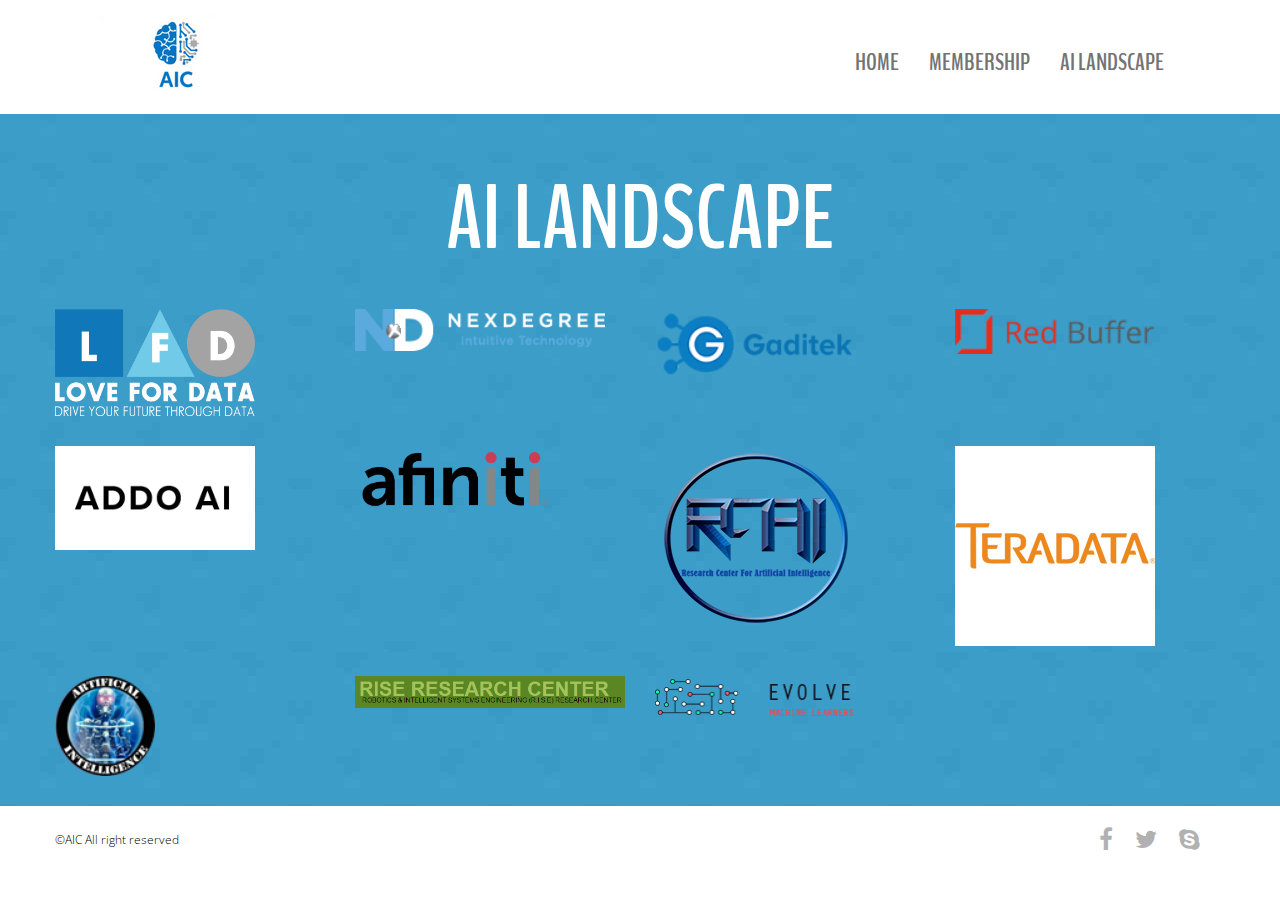
==== AI_Landscape.html @ 65c779bd "Initial commit" ====
<!DOCTYPE html>
<html lang="en"> 
<head>
	<meta charset="UTF-8">
	<meta name="viewport" content="width=device-width, initial-scale=1.0">
    <meta name="description" content="">
    <meta name="author" content="">
	<title>AI Landscape</title>
	<link rel="stylesheet" href="css/font-awesome.min.css">
	<link rel="stylesheet" href="css/bootstrap.min.css">
	<link rel="stylesheet" href="css/style.css">
	<link href='http://fonts.googleapis.com/css?family=Open+Sans:600italic,400,800,700,300' rel='stylesheet' type='text/css'>
	<link href='http://fonts.googleapis.com/css?family=BenchNine:300,400,700' rel='stylesheet' type='text/css'>
	<script src="js/modernizr.js"></script>
	<!--[if lt IE 9]>
      <script src="js/html5shiv.js"></script>
      <script src="js/respond.min.js"></script>
    <![endif]-->

</head>
<body>
	
	<!-- ====================================================
	header section -->
	<header class="top-header">
		<div class="container">
			<div class="row">
				<div class="col-xs-5 header-logo">
					<br>
					<a href="index.html"><img src="img/logo_adjust.png" alt="" class="img-responsive logo"></a>
				</div>
				
				<div class="col-md-7">
					<nav class="navbar navbar-default">
					  <div class="container-fluid nav-bar">
					    <!-- Brand and toggle get grouped for better mobile display -->
					    <div class="navbar-header">
					      <button type="button" class="navbar-toggle collapsed" data-toggle="collapse" data-target="#bs-example-navbar-collapse-1">
					        <span class="sr-only">Toggle navigation</span>
					        <span class="icon-bar"></span>
					        <span class="icon-bar"></span>
					        <span class="icon-bar"></span>
					      </button>
					    </div>

					    <!-- Collect the nav links, forms, and other content for toggling -->
					    <div class="collapse navbar-collapse" id="bs-example-navbar-collapse-1">
					      
					      <ul class="nav navbar-nav navbar-right">
					       <li><a href="index.html">Home</a>
				</li>
				<li><a href="Membership.html">Membership</a>
				</li>
				<li class="last"><a href="AI_Landscape.html">AI Landscape</a>
				</li>				
				
					      </ul>
					    </div><!-- /navbar-collapse -->
					  </div><!-- / .container-fluid -->
					</nav>
				</div>
			</div>
		</div>
	</header> <!-- end of header area -->

	<section class="general">
		<div class="container" style="padding-top:100px;">
			<div class="row">
			
			
				<h2>AI Landscape</h2>
				
				<div class= "row" style="margin-top:30px; margin-bottom:30px;">			
				<div class="col-md-3 col-sm-6">
					<a href="http://www.lovefordata.com/"><img class="pic1 img-responsive" width=200 src="img/lfd_logo.png" alt="" ></a>
				</div>
				
				<div class="col-md-3 col-sm-6">
					<a href="http://nexdegree.com/"><img class="pic1 img-responsive" width=250 src="img/nextdegree_logo.png" alt="" ></a>
				</div>
				<div class="col-md-3 col-sm-6">
					<a href="http://www.gaditek.com/"><img class="pic1 img-responsive" width=200 src="img/Gaditek_logo.png" alt="" ></a>
					</div>
				<div class="col-md-3 col-sm-6">
					<a href="http://www.gaditek.com/"><img class="pic1 img-responsive" width=200 src="img/Red_bufferlogo.png" alt=""></a>
				</div>
				</div>
				<div class= "row" style="margin-top:30px; margin-bottom:30px;">	
				<div class="col-md-3 col-sm-6">
					<a href="http://www.gaditek.com/"><img class="pic1 img-responsive" width=200 src="img/ADDO_AIlogo.png" alt="" ></a>
				</div>
				<div class="col-md-3 col-sm-6">
					<a href="http://www.gaditek.com/"><img class="pic1 img-responsive" width=200 src="img/Afiniti_Logo.png" alt="" ></a>
				</div>
				<div class="col-md-3 col-sm-6">
					<a href="http://www.gaditek.com/"><img class="pic1 img-responsive" width=200 src="img/RCAI_LOGO.png" alt="" ></a>
				</div>
				<div class="col-md-3 col-sm-6">
					<a href="http://www.gaditek.com/"><img class="pic1 img-responsive" width=200 src="img/teradata-logo.jpg" alt="" ></a>
				</div>
				</div>
				<div class= "row" style="margin-top:30px; margin-bottom:30px;">	
				<div class="col-md-3 col-sm-6">
					<a href="http://www.gaditek.com/"><img class="pic1 img-responsive" width=100 src="img/IBA_AIlab_logo.png" alt="" ></a>
				</div>
				<div class="col-md-3 col-sm-6">
					<a href="http://www.gaditek.com/"><img class="pic1 img-responsive" width=300 src="img/NUST_RISE_logo.PNG" alt="" ></a>
				</div>
				<div class="col-md-3 col-sm-6">
					<a href="http://www.gaditek.com/"><img class="pic1 img-responsive" width=200 src="img/Evolve_ML_logo.png" alt="" ></a>
				</div>
				</div>
					<!--<div class="single-service">
						<div class="single-service-img">
							<div class="service-img">
								<img class="heart img-responsive" src="img/service1.png" alt="">
							</div>
						</div>
						<h3>Heart problem</h3>
					</div>
				</div>
				<div class="col-md-3 col-sm-6">
					<div class="single-service">
						<div class="single-service-img">
							<div class="service-img">
								<img class="brain img-responsive" src="img/service2.png" alt="">
							</div>
						</div>
						<h3>brain problem</h3>
					</div>
				</div>
				<div class="col-md-3 col-sm-6">
					<div class="single-service">
						<div class="single-service-img">
							<div class="service-img">
								<img class="knee img-responsive" src="img/service3.png" alt="">
							</div>
						</div>
						<h3>knee problem</h3>
					</div>
				</div>
				<div class="col-md-3 col-sm-6">
					<div class="single-service">
						<div class="single-service-img">
							<div class="service-img">
								<img class="bone img-responsive" src="img/service4.png" alt="">
							</div>
						</div>
						<h3>human bones problem</h3>
					</div>
				</div>-->
			
			</div>
		</div>
	</section><!-- end of service section -->
	
		<!-- footer starts here -->
	<footer class="footer clearfix">
		<div class="container">
			<div class="row">
				<div class="col-xs-6 footer-para">
					<p>&copy;AIC All right reserved</p>
				</div>
				<div class="col-xs-6 text-right">
					<a href=""><i class="fa fa-facebook"></i></a>
					<a href=""><i class="fa fa-twitter"></i></a>
					<a href=""><i class="fa fa-skype"></i></a>
				</div>
			</div>
		</div>
	</footer>
	<!-- script tags
	============================================================= -->
	<script src="js/jquery-2.1.1.js"></script>
	<script src="http://maps.google.com/maps/api/js?sensor=true"></script>
	<script src="js/gmaps.js"></script>
	<script src="js/smoothscroll.js"></script>
	<script src="js/bootstrap.min.js"></script>
	<script src="js/custom.js"></script>
	</body>
</html>
---- css/style.css ----
/*****
*
*
*Author Name : Mostafizur Rahman
*Author URI : http://mostafiz.me/
*Version : 1.1
*Description : This is a responsive HTML & Bootstrap template developed by Mostafizur Rahman
*Template URI : http://mostafiz.me/demo/doctor/
*
*
****/

body {
    margin: 0;
    padding: 0;
    font-family: 'BenchNine', sans-serif;
}
li {
    list-style: none;
}
a:hover{
	text-decoration:none;
	color:#21618C;
}
/*a:visited,*/
a {
    text-decoration: none;
	color:#fff;
}
h1,
h2 {
    text-transform: uppercase;
    font-weight: bold;
}

/*header area*/

.top-header {
    background: #fff !important;
    position: fixed;
    width: 100%;
    z-index: 99999;
}
.header-backup {
    width: 20px;
    height: 119px;
    background: transparent;
    margin: auto;
}
.top-header img.logo {
    margin-bottom: 10px;
    margin-top: -10px;
    transition: all .5s ease 0s;
    -webkit-transition: all .5s ease 0s;
    -moz-transition: all .5s ease 0s;
    -o-transition: all .5s ease 0s;
    -ms-transition: all .5s ease 0s;
}
.navbar-default {
    background-color: transparent;
    border-color: transparent;
    margin-bottom: 0;
    margin-top: 8px;
    transition: all .5s ease 0s;
    -webkit-transition: all .5s ease 0s;
    -moz-transition: all .5s ease 0s;
    -o-transition: all .5s ease 0s;
    -ms-transition: all .5s ease 0s;
}
.nav-bar {
    margin-top: 29px;
}
.navbar-toggle span {
    color: #fff;
}
ul.nav {
    margin: 0;
    padding: 0;
}
.navbar-default .navbar-nav>li>a {
    font-size: 24px;
    color: #737373;
    text-transform: uppercase;
    transition: all .7s ease 0s;
    -webkit-transition: all .7s ease 0s;
    -moz-transition: all .7s ease 0s;
    -o-transition: all .7s ease 0s;
    -ms-transition: all .7s ease 0s;
    padding: 14px 15px;
    font-weight: bold;
}
.navbar-default .navbar-nav>li>a:hover {
    color: #42b3e5;
}
.navbar-default .navbar-toggle .icon-bar {
    background-color: #000;
}
li a.active {
    color: #42b3e5 !important;
}
.navbar-default .navbar-toggle {
    border-color: #fff;
    margin-top: 4px;
}

/*slider area*/

.slider-row {
    margin: 0;
    padding: 0;
}
.slider-wrapper {
    margin: 0;
    padding: 0 !important;
    background: #000 !important;
}
.carousel-caption h1 {
    font-size: 157px;
    color: #fff;
    text-transform: uppercase;
    margin-bottom: 0;
}
.carousel-caption p {
    font-size: 40px;
    color: #fff;
    text-transform: uppercase;
    font-weight: bold;
    margin-top: 0;
}
.carousel-caption button {
    width: 240px;
    height: 60px;
    background: #3a9ecb;
    color: #fff;
    font-size: 30px;
    text-transform: uppercase;
    border: 0;
    transition: all .5s ease 0s;
    -webkit-transition: all .5s ease 0s;
    -moz-transition: all .5s ease 0s;
    -o-transition: all .5s ease 0s;
    -ms-transition: all .5s ease 0s;
}
.carousel-caption button:hover {
    background: #2a2a2a;
}
.carousel-control {
    width: 5%;
}
.carousel-inner {
    background: -webkit-linear-gradient(left, #000, blue);
    /* For Safari 5.1 to 6.0 */
    background: -o-linear-gradient(left, #000, blue);
    /* For Opera 11.1 to 12.0 */
    background: -moz-linear-gradient(left, #000, blue);
    /* For Firefox 3.6 to 15 */
    background: linear-gradient(to left, #000, blue);
    /* Standard syntax */
}
.item {
    position: relative;
}
.carousel-caption {
    position: absolute;
    text-align: left;
    left: 12%;
    line-height: 1;
    top: 20%;
	right: 50%;
    margin-top: -100px;
}
/*.carousel-control .glyphicon-chevron-left,
.carousel-control .icon-prev {
    font-size: 18px;
    padding: 5px;
    background: #fff;
    border-radius: 50%;
    color: transparent;
    margin-left: 0;
    margin-top: 50px;
}
.carousel-control .glyphicon-chevron-right,
.carousel-control .icon-next {
    font-size: 18px;
    padding: 5px;
    background: #fff;
    border-radius: 50%;
    color: transparent;
    margin-right: 0;
    margin-top: 50px;
}
*/
/*about area*/

.about h2 {
    font-size: 90px;
    color: #42b3e5;
    margin-top: 50px;
}
.about h4 {
    font-size: 24px;
    color: #737373;
    margin-bottom: 45px;
}
.about-img img {
    width: 100%;
}
.single-about-detail {
    position: relative;
}
.pentagon-text h1 {
    font-size: 60px;
    color: #383838;
    margin-top: 0;
    transition: all .7s ease 0s;
    -webkit-transition: all .7s ease 0s;
    -moz-transition: all .7s ease 0s;
    -o-transition: all .7s ease 0s;
    -ms-transition: all .7s ease 0s;
    position: absolute;
    left: 15%;
    width: 50px;
    top: -6%;
}
.pentagon-text {
    width: 70px;
    height: 52px;
    background: #fff;
    position: relative;
    top: -30px;
    left: 43%;
}
.pentagon-text:before {
    content: "";
    position: absolute;
    top: -15px;
    left: 0;
    width: 0;
    height: 0;
    border-left: 34px solid transparent;
    border-right: 35px solid transparent;
    border-bottom: 15px solid #fff;
}
.pentagon-text:after {
    content: "";
    position: absolute;
    bottom: -15px;
    left: 0;
    width: 0;
    height: 0px;
    border-left: 36px solid transparent;
    border-right: 34px solid transparent;
    border-top: 15px solid #fff;
}
.about-details {
    background: #2a2a2a;
    border-top: 2px solid #fff;
	padding-top: 20px #fff;
    transition: all .7s ease 0s;
    -webkit-transition: all .7s ease 0s;
    -moz-transition: all .7s ease 0s;
    -o-transition: all .7s ease 0s;
    -ms-transition: all .7s ease 0s;
}
.about-details h3 {
    font-size: 36px;
    color: #fff;
    margin-top: 0;
}
.about-details p {
    font-size: 13px;
    color: #fff;
    font-family: 'Open Sans', sans-serif;
    padding: 0 25px;
    padding-bottom: 30px;
}
.single-about-detail:hover .about-details {
    background: #3a9dca;
}
.single-about-detail:hover .pentagon-text h1 {
    color: #3a9dca;
}
/*general*/
.general {
    background: url(../img/pattern.jpg);
    background-repeat: repeat-y;
    /*margin-top: 40px;*/
}
.general h2 {
   font-size: 90px;
    color: #fff;
    margin-top: 70px;
    margin-bottom: 40px;
	text-align: center;
	
}
.general h4 {
   font-size: 24px;
    color: #fff;
    margin-top: 0;
    margin-bottom: 70px;
    display: block;
	text-align: center;
	
}
.general-img img {
    width: 100%;
}
.general-details {
    background: #2a2a2a;
    border-top: 2px ;
	padding-top: 20px ;
    transition: all .7s ease 0s;
    -webkit-transition: all .7s ease 0s;
    -moz-transition: all .7s ease 0s;
    -o-transition: all .7s ease 0s;
    -ms-transition: all .7s ease 0s;
}
.general-details h3 {
    font-size: 36px;
    color: #fff;
    margin-top: 0;
}
.general-details p {
    font-size: 13px;
    color: #fff;
    font-family: 'Open Sans', sans-serif;
    padding: 0 25px;
    padding-bottom: 30px;
}
.general-img img.pic1 {
   margin-left:10%;
   margin-top:10%;
   
}
.general-img img.pic2{
    left: 26%;
    top: 20%;
	
}
.general-img img.pic3 {
    left: 38%;
}
.general-img img.pic4 {
    left: 25%;
    top: 14%;
}
.general-img img {
    position: absolute;
}
/*service area*/

.service {
    background: url(../img/pattern.jpg);
    background-repeat: repeat-y;
    margin-top: 40px;
}
.service h2 {
    font-size: 90px;
    color: #fff;
    margin-top: 70px;
    margin-bottom: 0;
}
.service h4 {
    font-size: 24px;
    color: #fff;
    margin-top: 0;
    margin-bottom: 70px;
    display: block;
}
.single-service-img {
    width: 205px;
    height: 125px;
    background: #fff;
    position: relative;
    left: 50%;
    margin-left: -100px;
}
.single-service-img:before {
    content: "";
    position: absolute;
    top: -42px;
    left: 0;
    width: 0;
    height: 0;
    border-left: 102px solid transparent;
    border-right: 104px solid transparent;
    border-bottom: 42px solid #fff;
}
.single-service-img:after {
    content: "";
    position: absolute;
    bottom: -42px;
    left: 0;
    width: 0;
    height: 0;
    border-left: 102px solid transparent;
    border-right: 102px solid transparent;
    border-top: 42px solid #fff;
    z-index: 10;
}
.service-img {
    width: 200px;
    height: 123px;
    background: #3a9ecb;
    position: relative;
    top: 1px;
    left: 2px;
}
.service-img:before {
    content: "";
    position: absolute;
    top: -40px;
    left: 0;
    width: 0;
    height: 0;
    border-left: 100px solid transparent;
    border-right: 100px solid transparent;
    border-bottom: 40px solid #3a9ecb;
}
.service-img:after {
    content: "";
    position: absolute;
    bottom: -39px;
    left: 0;
    width: 0;
    height: 0;
    border-left: 100px solid transparent;
    border-right: 100px solid transparent;
    border-top: 40px solid #3a9ecb;
    z-index: 999;
}
.single-service h3 {
    margin-top: 60px;
    color: #fff;
    padding-bottom: 90px;
}
.service-img img.heart {
    left: 20%;
    top: 18%;
   
}
.service-img img.brain {
    left: 26%;
    top: 20%;
}
.service-img img.knee {
    left: 38%;
}
.service-img img.bone {
    left: 25%;
    top: 14%;
}
.service-img img {
    position: absolute;
}

/*team section*/

.team {
    padding-bottom: 60px;
	padding-left:30px;
	padding-right:30px;
}
.team h2 {
    font-size: 90px;
    color: #42b3e5;
    margin-top: 50px;
    margin-bottom: 0;
}
.team h4 {
    font-size: 24px;
    color: #737373;
    margin-top: 0;
    margin-bottom: 45px;
}
.single-member {
    margin: 0;
    padding: 0;
}
.person img {
    width: 1000%;
}
.person-detail {
	font-size: 50px;
    padding: 10px;
    background: #3a9cc8;
    position: relative;
    transition: all .7s ease 0s;
    -webkit-transition: all .7s ease 0s;
    -moz-transition: all .7s ease 0s;
    -o-transition: all .7s ease 0s;
    -ms-transition: all .7s ease 0s;
}
.arrow-top {
    position: absolute;
    width: 20px;
    height: 20px;
    background: #3ba0cc;
    transform: rotate(45deg);
    -webkit-transform: rotate(45deg);
    -moz-transform: rotate(45deg);
    -o-transform: rotate(45deg);
    -ms-transform: rotate(45deg);
    bottom: -10px;
    left: 46%;
    transition: all .7s ease 0s;
    -webkit-transition: all .7s ease 0s;
    -moz-transition: all .7s ease 0s;
    -o-transition: all .7s ease 0s;
    -ms-transition: all .7s ease 0s;
}
.arrow-bottom {
    position: absolute;
    width: 20px;
    height: 20px;
    background: #3ba0cc;
    transform: rotate(45deg);
    -webkit-transform: rotate(45deg);
    -moz-transform: rotate(45deg);
    -o-transform: rotate(45deg);
    -ms-transform: rotate(45deg);
    top: -9px;
    left: 46%;
    transition: all .7s ease 0s;
    -webkit-transition: all .7s ease 0s;
    -moz-transition: all .7s ease 0s;
    -o-transition: all .7s ease 0s;
    -ms-transition: all .7s ease 0s;
}
.person-detail h3 {
    font-size: 30px;
    color: #fff;
}
.person-detail p {
    font-size: 13px;
    color: #fff;
    font-family: 'Open Sans', sans-serif;
}
.single-member:hover .person-detail {
    background: #2a2a2a;
}
.single-member:hover .arrow-top {
    background: #2a2a2a;
}
.single-member:hover .arrow-bottom {
    background: #2a2a2a;
}

/*contact section*/

.contact-caption {
    background: #3a9dca;
}
.contact-heading h2 {
    color: #fff;
    font-size: 90px;
}
.contact-info {
    padding-left: 40px;
}
.contact-info h3 {
    padding-left: 0;
    font-size: 30px;
    color: #fff;
    text-transform: uppercase;
    font-weight: bold;
    border-bottom: 1px solid #13849c;
    padding-bottom: 12px;
    margin-bottom: 0;
}
.contact-form h3 {
    padding-left: 0;
    font-size: 30px;
    color: #fff;
    text-transform: uppercase;
    font-weight: bold;
    border-bottom: 1px solid #13849c;
    padding-bottom: 12px;
    margin-bottom: 0;
}
.contact-info ul {
    margin: 0;
    padding: 0;
}
.contact-info ul li {
    font-family: 'Open Sans', sans-serif;
    font-size: 14px;
    color: #fff;
	padding-bottom:12px;
}
.contact-info i.fa {
    font-size: 16px;
    padding-right: 12px;
    width: 25px;
    /*height: 38px;*/
}
.contact-info ul li span {
    font-weight: bold;
}
.contact-form input {
    width: 100%;
    height: 40px;
    background: #fff;
    font-size: 13px;
    color: #084a5c;
    font-family: 'Open Sans', sans-serif;
    padding: 12px;
    border: 0;
    margin-bottom: 12px;
}
.contact-form textarea {
    font-family: 'Open Sans', sans-serif;
    padding: 12px;
    width: 100%;
    height: 140px;
    border: 0;
    margin-bottom: 12px;
}
.info-detail {
    border-top: 1px solid #53cde5;
    padding-top: 15px;
}
.form {
    border-top: 1px solid #53cde5;
    padding-top: 15px;
    text-align: right;
}
.contact-form input.submit-btn {
    width: 180px;
    height: 50px;
    float: right;
    font-size: 24px;
    color: #fff;
    background: url(../img/btn-bg.jpg);
    background-repeat: no-repeat;
    padding: 0;
    font-family: 'BenchNine', sans-serif;
    font-weight: bold;
}
.contact-form {
    padding-right: 40px;
}

/*gmap*/

#map {
    height: 830px;
}
.map {
    position: relative;
    overflow: hidden;
	
}
.contact {
    position: absolute;
    width: 100%;
    height: 700px;
    margin-top: 0px;
    left: 0;
    margin-top: -830px;
    background: #3a9dca;
}
.contact-caption {
    margin-top: 40px;
}
.contact h4 {
		   font-size: 24px;
    color: #fff;
    margin-top: 0;
    margin-bottom: 70px;
    display: block;
		
	}

/*footer*/

.footer-para {
    margin: 0;
    padding: 0;
}
.footer p {
    font-size: 12px;
    color: #000;
    font-family: 'Open Sans', sans-serif;
    font-weight: 300;
    margin: 0;
    padding: 25px 0;
}
.footer a i.fa {
    font-size: 24px;
    color: #b1b1b1;
    padding: 22px 10px;
}
.footer a i.fa:hover {
    color: #42b3e5;
}
.carousel-inner {
    position: relative;
}
/* centered columns styles */
.row-centered {
    text-align:center;
}
.col-centered {
    display:inline-block;
    float:none;
    /* reset the text-align */
    /*text-align:left;*/
    /* inline-block space fix */
    /*margin-right:-4px;*/
}
.col-fixed {
    /* custom width */
    width:320px;
}
.col-min {
    /* custom min width */
    min-width:320px;
}
.col-max {
    /* custom max width */
    max-width:320px;
}

/*======================css for carousel=========================*/

.carousel-fade .carousel-inner .item {
    opacity: 0;
    transition-property: opacity;
}
.carousel-fade .carousel-inner .active {
    opacity: 1;
}
.carousel-fade .carousel-inner .active.left,
.carousel-fade .carousel-inner .active.right {
    left: 0;
    opacity: 0;
    z-index: 1;
}
.carousel-fade .carousel-inner .next.left,
.carousel-fade .carousel-inner .prev.right {
    opacity: 1;
}
.carousel-fade .carousel-control {
    z-index: 2;
    opacity: 1;
    background-image: linear-gradient(to right, rgba(0, 0, 0, .0001) 0, rgba(0, 0, 0, 0) 100%);
}
@media all and (transform-3d),
(-webkit-transform-3d) {
    .carousel-fade .carousel-inner > .item.next,
    .carousel-fade .carousel-inner > .item.active.right {
        opacity: 0;
        -webkit-transform: translate3d(0, 0, 0);
        transform: translate3d(0, 0, 0);
    }
    .carousel-fade .carousel-inner > .item.prev,
    .carousel-fade .carousel-inner > .item.active.left {
        opacity: 0;
        -webkit-transform: translate3d(0, 0, 0);
        transform: translate3d(0, 0, 0);
    }
    .carousel-fade .carousel-inner > .item.next.left,
    .carousel-fade .carousel-inner > .item.prev.right,
    .carousel-fade .carousel-inner > .item.active {
        opacity: 1;
        -webkit-transform: translate3d(0, 0, 0);
        transform: translate3d(0, 0, 0);
    }
}

/* just for demo purpose */

html,
body,
.carousel,
.carousel-inner,
.carousel-inner .item {
    height: 100%;
}

/******************************
responsive area
********************************/


/* md */

@media (min-width: 992px) and (max-width: 1199px) {
    .navbar-default .navbar-nav>li>a {
        font-size: 20px;
        padding: 14px 12px;
    }
    .carousel-caption h1 {
        font-size: 120px;
    }
    .carousel-caption p {
	    
        font-size: 32px;
    }
    .carousel-caption button {
        width: 215px;
        height: 55px;
        font-size: 26px;
    }
    h2 {
        font-size: 75px !important;
    }
    h4 {
        font-size: 22px !important;
    }
    .person-detail h3 {
        font-size: 26px;
    }
    .person-detail p {
        font-size: 12px;
    }
}
/* centered columns styles */
.row-centered {
    text-align:center;
}
.col-centered {
    display:inline-block;
    float:none;
    /* reset the text-align */
    /*text-align:left;*/
    /* inline-block space fix */
    /*margin-right:-4px;*/
}
.col-fixed {
    /* custom width */
    width:320px;
}
.col-min {
    /* custom min width */
    min-width:320px;
}
.col-max {
    /* custom max width */
    max-width:320px;
}

/* sm */

@media (min-width: 768px) and (max-width: 991px) {
    .navbar-default .navbar-nav>li>a {
        font-size: 16px;
        padding: 10px 8px;
    }
    .carousel-caption h1 {
        font-size: 90px;
    }
    .carousel-caption p {
		
        font-size: 30px;
    }
    .carousel-caption button {
        width: 180px;
        height: 50px;
        background: #3a9ecb;
        color: #fff;
        font-size: 22px;
    }
    h2 {
        font-size: 70px !important;
    }
    h4 {
        font-size: 18px !important;
    }
    #map {
        height: 1050px;
    }
    .contact {
        margin-top: -1050px;
        height: 1050px;
    }
    .contact-caption {
        margin-top: 110px;
    }
}
/* centered columns styles */
.row-centered {
    text-align:center;
}
.col-centered {
    display:inline-block;
    float:none;
    /* reset the text-align */
    /*text-align:left;*/
    /* inline-block space fix */
    /*margin-right:-4px;*/
}
.col-fixed {
    /* custom width */
    width:320px;
}
.col-min {
    /* custom min width */
    min-width:320px;
}
.col-max {
    /* custom max width */
    max-width:320px;
}

/* xs */

@media (min-width: 480px) and (max-width: 767px) {
    .header-logo img {
        margin-top: 20px;
    }
    .navbar-default .navbar-nav>li>a {
        font-size: 20px;
    }
    .carousel-caption {
        margin-top: -110px;
    }
    .carousel-caption h1 {
        font-size: 75px;
    }
    .carousel-caption p {
        font-size: 25px;
    }
    .carousel-caption button {
        width: 160px;
        height: 40px;
        font-size: 20px;
    }
    #map {
        height: 1120px;
		background: #fff;
    }
    .contact {
        height: 1120px;
        margin-top: -1120px;
    }
    h2 {
        font-size: 70px !important;
    }
    h4 {
        font-size: 21px !important;
    }
    .contact-info ul {
        margin-left: 4px;
    }
    .contact-info i.fa {
        width: 25px;
    }
    .contact-caption {
        margin-top: 140px;
    }
}
/* centered columns styles */
.row-centered {
    text-align:center;
}
.col-centered {
    display:inline-block;
    float:none;
    /* reset the text-align */
    /*text-align:left;*/
    /* inline-block space fix */
    /*margin-right:-4px;*/
}
.col-fixed {
    /* custom width */
    width:320px;
}
.col-min {
    /* custom min width */
    min-width:320px;
}
.col-max {
    /* custom max width */
    max-width:320px;
}

/* XS Portrait */

@media (max-width: 479px) {
    .top-header img.logo {
        margin: 20px 10px;
    }
    .header-logo {
        margin-top: 20px !important;
    }
    .navbar-default .navbar-toggle {
        border-color: #fff;
        margin-top: -7px;
        right: 10%;
    }
    .navbar-default .navbar-nav>li>a {
        font-size: 16px;
        text-align: left;
    }
    .header-backup {
        height: 80px;
    }
    .carousel-caption {
        margin-top: -60px;
    }
    .carousel-caption h1 {
        font-size: 20px;
    }
    .carousel-caption p {
		
        font-size: 12px;
    }
    .carousel-caption button {
        width: 90px;
        height: 23px;
        font-size: 16px;
    }
    .carousel-control .glyphicon-chevron-right,
    .carousel-control .icon-next {
        margin-top: 30px;
    }
    .carousel-control .glyphicon-chevron-left,
    .carousel-control .icon-prev {
        margin-top: 30px;
    }
    .about h2 {
        font-size: 50px;
        color: #42b3e5;
        margin-top: 30px;
    }
    .service h2 {
        font-size: 50px;
        margin-top: 40px;
    }
    .team h2 {
        font-size: 50px;
        margin-top: 40px;
    }
    h4 {
        font-size: 18px !important;
    }
    .contact-caption {
        margin-top: 38%;
    }
    #map {
        height: 950px;
    }
    .contact {
        height: 950px;
        margin-top: -950px;
    }
    .contact-heading h2 {
        font-size: 50px;
        text-align: left;
        margin-left: 15px;
    }
	
    .contact-info h3 {
        margin-left: 8px;
        font-size: 25px;
        padding-bottom: 8px;
    }
    .info-detail {
        margin-left: 8px;
    }
    .contact-info ul li {
        font-size: 10px;
    }
    .contact-info i.fa {
        font-size: 13px;
        width: 20px;
        height: 18px;
    }
    .contact-info,
    .contact-form {
        padding: 10px;
    }
    .contact-form h3 {
        font-size: 25px;
        padding-bottom: 8px;
        margin-bottom: 0;
        margin-right: 0px;
    }
	
    .footer a i.fa {
        font-size: 18px;
        /*padding: 25px 7px;*/
    }
    .footer p {
        font-size: 10px;
		padding: 10px 10px;
    }
}
/* centered columns styles */
.row-centered {
    text-align:center;
}
.col-centered {
    display:inline-block;
    float:none;
    /* reset the text-align */
    /*text-align:left;*/
    /* inline-block space fix */
    /*margin-right:-4px;*/
}
.col-fixed {
    /* custom width */
    width:320px;
}
.col-min {
    /* custom min width */
    min-width:320px;
}
.col-max {
    /* custom max width */
    max-width:320px;
}
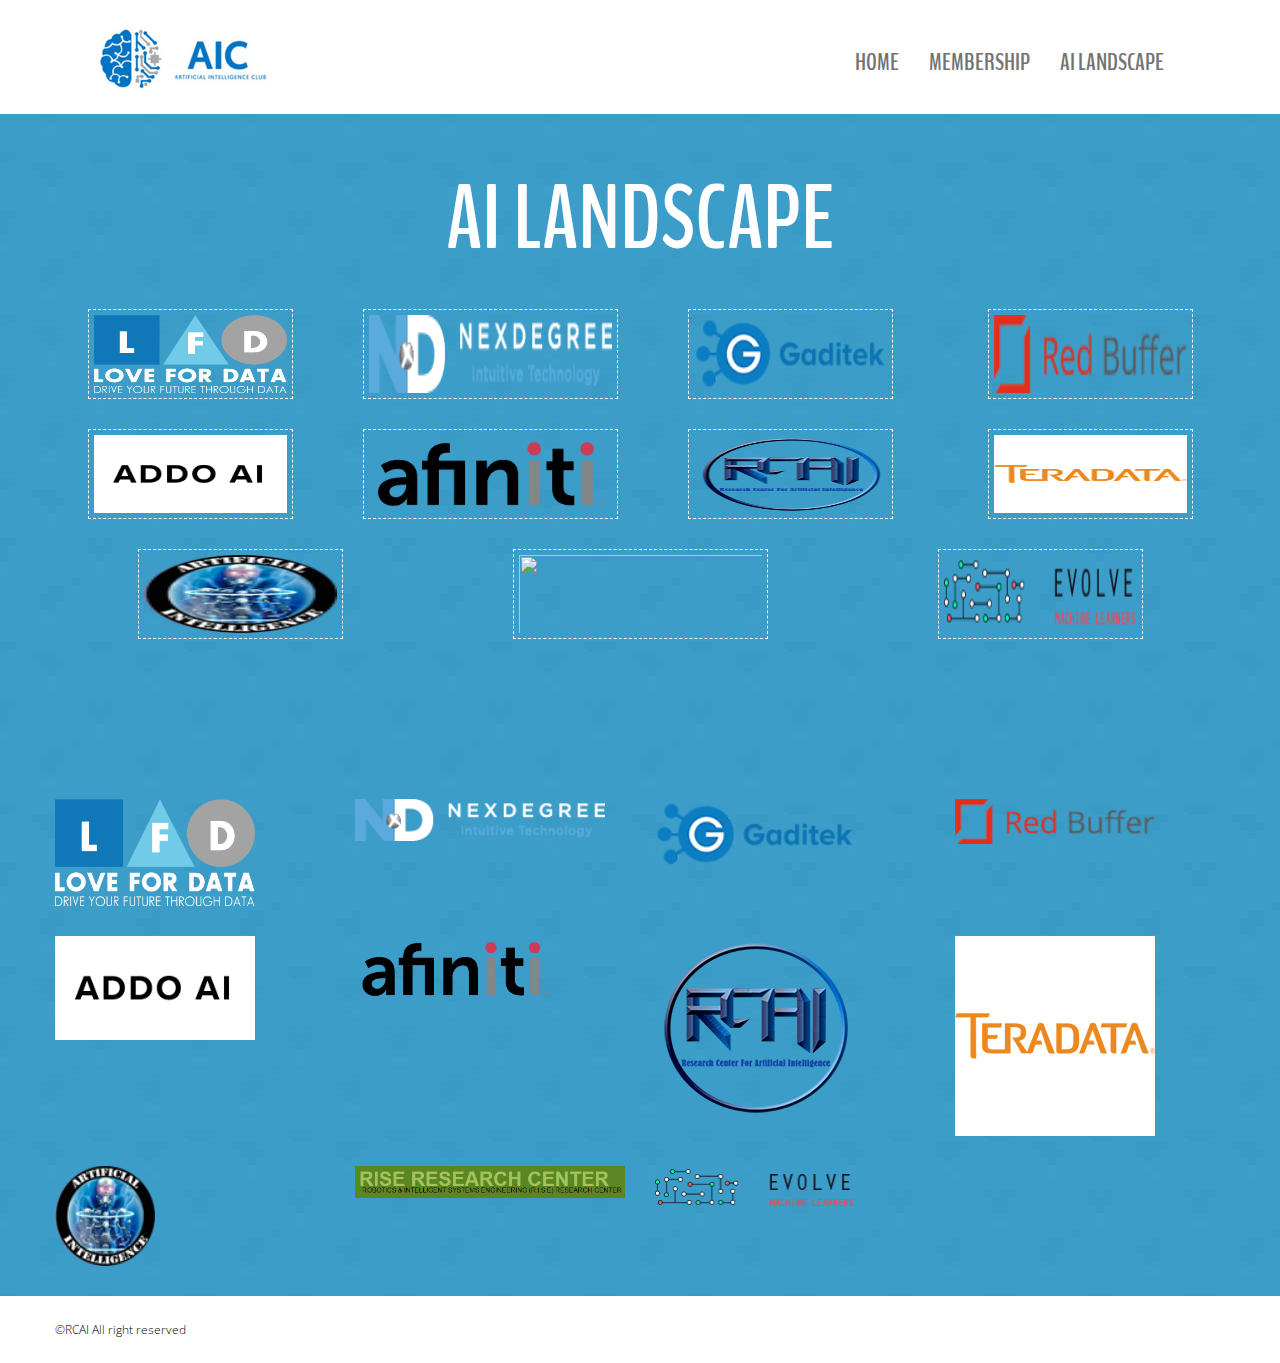
==== commit 14feee04: "Modified the images layout, still need better resolution images" ====
--- a/AI_Landscape.html
+++ b/AI_Landscape.html
@@ -16,6 +16,15 @@
       <script src="js/html5shiv.js"></script>
       <script src="js/respond.min.js"></script>
     <![endif]-->
+<style>
+.custom {
+    padding: 5px;
+	height: 90px;
+	margin-bottom: 10px;
+	border: 1px solid;
+	border-style: dashed;
+}
+</style>
 
 </head>
 <body>
@@ -27,7 +36,7 @@
 			<div class="row">
 				<div class="col-xs-5 header-logo">
 					<br>
-					<a href="index.html"><img src="img/logo_adjust.png" alt="" class="img-responsive logo"></a>
+					<a href="index.html"><img src="img/AIC.png" alt="" class="img-responsive logo"></a>
 				</div>
 				
 				<div class="col-md-7">
@@ -70,18 +79,74 @@
 			
 				<h2>AI Landscape</h2>
 				
+				<div class="row">
+					<div class="col-lg-3 col-md-3 col-sm-6" >
+						<a href="http://www.lovefordata.com/"><img class="img-responsive center-block custom" width=205 src="img/lfd_logo.png" alt="" ></a>
+					</div>
+					
+					<div class="col-lg-3 col-md-3 col-sm-6">
+						<a href="http://nexdegree.com/"><img class="img-responsive center-block custom" width=255 src="img/nextdegree_logo.png" alt="" ></a>
+					</div>
+					
+					<div class="col-lg-3 col-md-3 col-sm-6">
+						<a href="http://www.gaditek.com/"><img class="img-responsive center-block custom" width=205 src="img/Gaditek_logo.png" alt="" ></a>
+					</div>
+					
+					<div class="col-lg-3 col-md-3 col-sm-6">
+						<a href="http://www.gaditek.com/"><img class="img-responsive center-block custom" width=205 src="img/Red_bufferlogo.png" alt=""></a>
+					</div>
+				</div>
+				<br>
+				
+				<div class="row">
+					<div class="col-lg-3 col-md-3 col-sm-6" >
+						<a href="http://www.lovefordata.com/"><img class="img-responsive center-block custom" width=205 src="img/ADDO_AIlogo.png" alt="" ></a>
+					</div>
+					
+					<div class="col-lg-3 col-md-3 col-sm-6">
+						<a href="http://nexdegree.com/"><img class="img-responsive center-block custom" width=255 src="img/Afiniti_Logo.png" alt="" ></a>
+					</div>
+					
+					<div class="col-lg-3 col-md-3 col-sm-6">
+						<a href="http://www.gaditek.com/"><img class="img-responsive center-block custom" width=205 src="img/RCAI_LOGO.png" alt="" ></a>
+					</div>
+					
+					<div class="col-lg-3 col-md-3 col-sm-6">
+						<a href="http://www.gaditek.com/"><img class="img-responsive center-block custom" width=205 src="img/teradata-logo.jpg" alt=""></a>
+					</div>
+				</div>
+				
+				<br>
+				
+				<div class="row">
+					<div class="col-lg-4 col-md-4 col-sm-6" >
+						<a href="http://www.lovefordata.com/"><img class="img-responsive center-block custom" width=205 src="img/IBA_AIlab_logo.png" alt="" ></a>
+					</div>
+					
+					<div class="col-lg-4 col-md-4 col-sm-6">
+						<a href="http://nexdegree.com/"><img class="img-responsive center-block custom" width=255 src="img/NUST_RISE_logo.png" alt="" ></a>
+					</div>
+					
+					<div class="col-lg-4 col-md-4 col-sm-6">
+						<a href="http://www.gaditek.com/"><img class="img-responsive center-block custom" width=205 src="img/Evolve_ML_logo.png" alt="" ></a>
+					</div>
+					
+				</div>
+				
+				<br><br><br><br><br><br>
+				
 				<div class= "row" style="margin-top:30px; margin-bottom:30px;">			
-				<div class="col-md-3 col-sm-6">
+				<div class="col-md-3 col-sm-6 ">
 					<a href="http://www.lovefordata.com/"><img class="pic1 img-responsive" width=200 src="img/lfd_logo.png" alt="" ></a>
 				</div>
 				
-				<div class="col-md-3 col-sm-6">
+				<div class="col-md-3 col-sm-6 ">
 					<a href="http://nexdegree.com/"><img class="pic1 img-responsive" width=250 src="img/nextdegree_logo.png" alt="" ></a>
 				</div>
-				<div class="col-md-3 col-sm-6">
+				<div class="col-md-3 col-sm-6 ">
 					<a href="http://www.gaditek.com/"><img class="pic1 img-responsive" width=200 src="img/Gaditek_logo.png" alt="" ></a>
 					</div>
-				<div class="col-md-3 col-sm-6">
+				<div class="col-md-3 col-sm-6 ">
 					<a href="http://www.gaditek.com/"><img class="pic1 img-responsive" width=200 src="img/Red_bufferlogo.png" alt=""></a>
 				</div>
 				</div>
@@ -106,7 +171,7 @@
 				<div class="col-md-3 col-sm-6">
 					<a href="http://www.gaditek.com/"><img class="pic1 img-responsive" width=300 src="img/NUST_RISE_logo.PNG" alt="" ></a>
 				</div>
-				<div class="col-md-3 col-sm-6">
+				<div class="col-lg-4 col-sm-6 text-center mb-4">
 					<a href="http://www.gaditek.com/"><img class="pic1 img-responsive" width=200 src="img/Evolve_ML_logo.png" alt="" ></a>
 				</div>
 				</div>
@@ -155,17 +220,17 @@
 	</section><!-- end of service section -->
 	
 		<!-- footer starts here -->
-	<footer class="footer clearfix">
+		<footer class="footer clearfix">
 		<div class="container">
 			<div class="row">
 				<div class="col-xs-6 footer-para">
-					<p>&copy;AIC All right reserved</p>
-				</div>
-				<div class="col-xs-6 text-right">
+					<p>&copy;RCAI All right reserved</p>
+				</div>
+				<!--<div class="col-xs-6 text-right">
 					<a href=""><i class="fa fa-facebook"></i></a>
 					<a href=""><i class="fa fa-twitter"></i></a>
 					<a href=""><i class="fa fa-skype"></i></a>
-				</div>
+				</div>-->
 			</div>
 		</div>
 	</footer>
--- a/css/style.css
+++ b/css/style.css
@@ -22,11 +22,26 @@
 	text-decoration:none;
 	color:#21618C;
 }
+.rounded-circle{
+	border-radius:50%;
+}
+.img-fluid 
+{max-width:100%;
+height:auto
+}
+.d-block {
+	display:block;
+}
+.mx-auto {
+	margin-right:auto!important;
+	margin-left:auto!important;
+	}
 /*a:visited,*/
 a {
     text-decoration: none;
 	color:#fff;
 }
+
 h1,
 h2 {
     text-transform: uppercase;
@@ -348,6 +363,7 @@
 .general-img img {
     position: absolute;
 }
+
 /*service area*/
 
 .service {
@@ -358,8 +374,8 @@
 .service h2 {
     font-size: 90px;
     color: #fff;
-    margin-top: 70px;
-    margin-bottom: 0;
+    margin-top: 50px;
+    margin-bottom: 10px;
 }
 .service h4 {
     font-size: 24px;
@@ -468,6 +484,21 @@
     margin-top: 50px;
     margin-bottom: 0;
 }
+.team h3 {
+    font-size: 30px;
+    color: #42b3e5;
+    
+    margin-bottom: 0;
+	font-weight: bold;
+}
+.team p {
+    font-size: 20px;
+    color:#171717 ;
+   
+    margin-bottom: 50px;
+}
+
+
 .team h4 {
     font-size: 24px;
     color: #737373;
@@ -1113,3 +1144,8 @@
     /* custom max width */
     max-width:320px;
 }
+
+.img-custom{
+    width: 100%;
+    height: auto;
+}
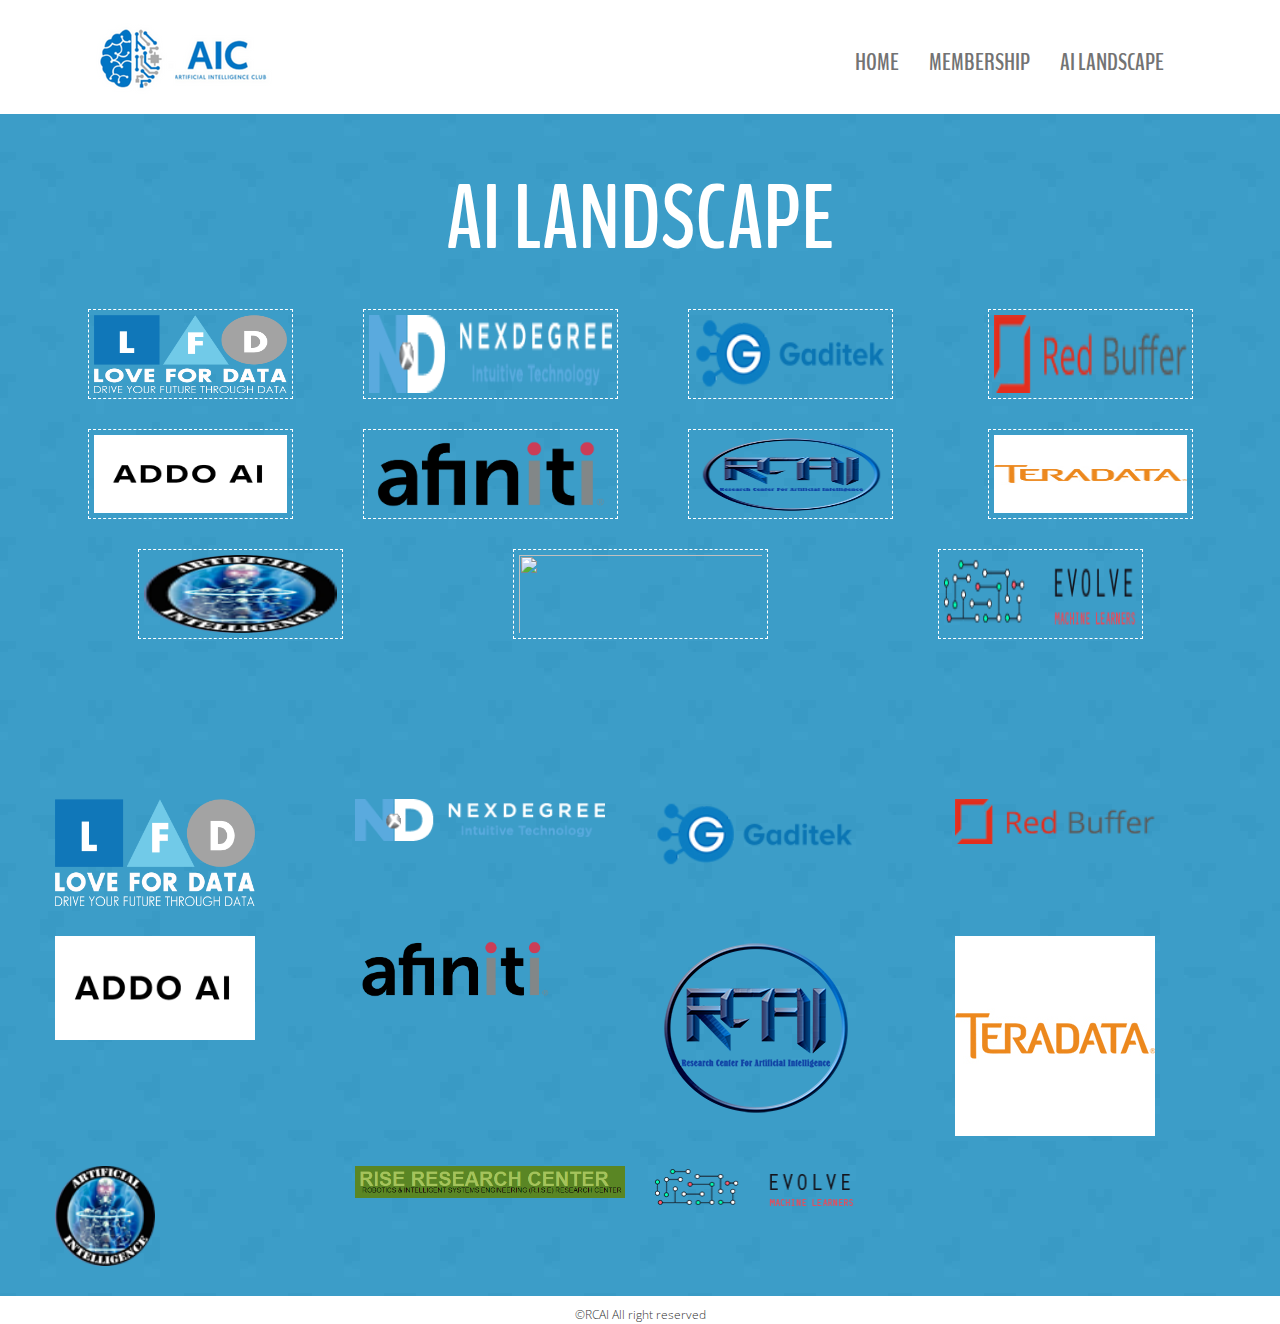
==== commit 99097eee: "Fixed Footer layout" ====
--- a/AI_Landscape.html
+++ b/AI_Landscape.html
@@ -223,8 +223,8 @@
 		<footer class="footer clearfix">
 		<div class="container">
 			<div class="row">
-				<div class="col-xs-6 footer-para">
-					<p>&copy;RCAI All right reserved</p>
+				<div class="col-xs-12 footer-para">
+					<p align="center">&copy;RCAI All right reserved</p>
 				</div>
 				<!--<div class="col-xs-6 text-right">
 					<a href=""><i class="fa fa-facebook"></i></a>
--- a/css/style.css
+++ b/css/style.css
@@ -712,11 +712,12 @@
 }
 .footer p {
     font-size: 12px;
-    color: #000;
+/*    color: #000;*/
     font-family: 'Open Sans', sans-serif;
     font-weight: 300;
     margin: 0;
-    padding: 25px 0;
+    padding-top: 10px;
+	padding-bottom: 1px;
 }
 .footer a i.fa {
     font-size: 24px;
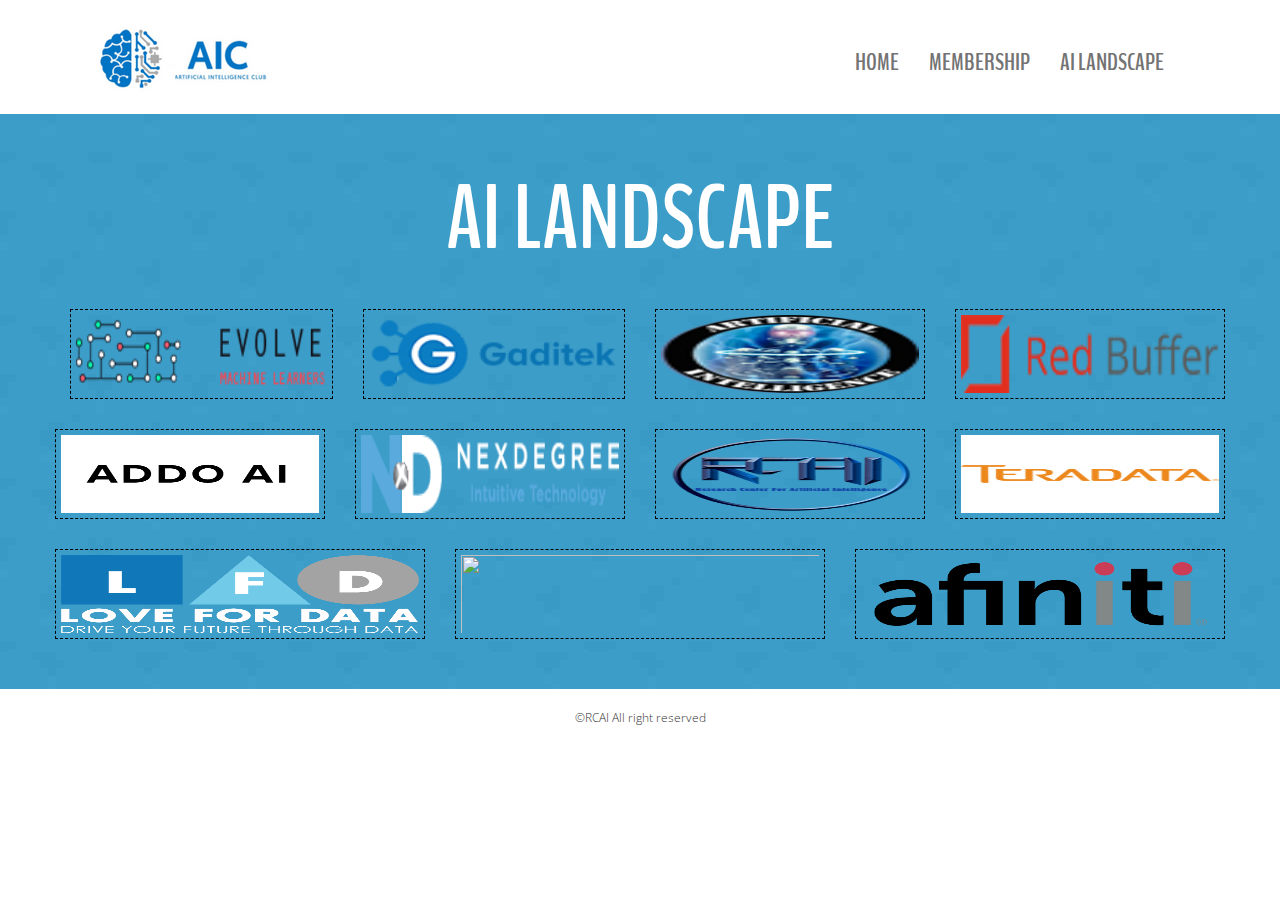
==== commit 6375d2e5: "Fixed every layout except the footer on the index page" ====
--- a/AI_Landscape.html
+++ b/AI_Landscape.html
@@ -20,8 +20,9 @@
 .custom {
     padding: 5px;
 	height: 90px;
+	width: 400px;
 	margin-bottom: 10px;
-	border: 1px solid;
+	border: 1px solid black;
 	border-style: dashed;
 }
 </style>
@@ -78,19 +79,21 @@
 			
 			
 				<h2>AI Landscape</h2>
+
+					<div class="col-lg-3 col-md-3 col-sm-6">
+						<a href="http://www.gaditek.com/"><img class="img-responsive center-block custom" width=205 src="img/Evolve_ML_logo.png" alt="" ></a>
+					</div>
+					
+					
+					<div class="col-lg-3 col-md-3 col-sm-6">
+						<a href="http://www.gaditek.com/"><img class="img-responsive center-block custom" width=205 src="img/Gaditek_logo.png" alt="" ></a>
+					</div>				
 				
 				<div class="row">
 					<div class="col-lg-3 col-md-3 col-sm-6" >
-						<a href="http://www.lovefordata.com/"><img class="img-responsive center-block custom" width=205 src="img/lfd_logo.png" alt="" ></a>
-					</div>
-					
-					<div class="col-lg-3 col-md-3 col-sm-6">
-						<a href="http://nexdegree.com/"><img class="img-responsive center-block custom" width=255 src="img/nextdegree_logo.png" alt="" ></a>
-					</div>
-					
-					<div class="col-lg-3 col-md-3 col-sm-6">
-						<a href="http://www.gaditek.com/"><img class="img-responsive center-block custom" width=205 src="img/Gaditek_logo.png" alt="" ></a>
-					</div>
+						<a href="http://www.lovefordata.com/"><img class="img-responsive center-block custom" width=205 src="img/IBA_AIlab_logo.png" alt="" ></a>
+					</div>
+					
 					
 					<div class="col-lg-3 col-md-3 col-sm-6">
 						<a href="http://www.gaditek.com/"><img class="img-responsive center-block custom" width=205 src="img/Red_bufferlogo.png" alt=""></a>
@@ -104,7 +107,7 @@
 					</div>
 					
 					<div class="col-lg-3 col-md-3 col-sm-6">
-						<a href="http://nexdegree.com/"><img class="img-responsive center-block custom" width=255 src="img/Afiniti_Logo.png" alt="" ></a>
+						<a href="http://nexdegree.com/"><img class="img-responsive center-block custom" width=255 src="img/nextdegree_logo.png" alt="" ></a>
 					</div>
 					
 					<div class="col-lg-3 col-md-3 col-sm-6">
@@ -119,62 +122,25 @@
 				<br>
 				
 				<div class="row">
+				
 					<div class="col-lg-4 col-md-4 col-sm-6" >
-						<a href="http://www.lovefordata.com/"><img class="img-responsive center-block custom" width=205 src="img/IBA_AIlab_logo.png" alt="" ></a>
-					</div>
+						<a href="http://www.lovefordata.com/"><img class="img-responsive center-block custom" width=205 src="img/lfd_logo.png" alt="" ></a>
+					</div>
+					
 					
 					<div class="col-lg-4 col-md-4 col-sm-6">
 						<a href="http://nexdegree.com/"><img class="img-responsive center-block custom" width=255 src="img/NUST_RISE_logo.png" alt="" ></a>
 					</div>
 					
 					<div class="col-lg-4 col-md-4 col-sm-6">
-						<a href="http://www.gaditek.com/"><img class="img-responsive center-block custom" width=205 src="img/Evolve_ML_logo.png" alt="" ></a>
-					</div>
-					
-				</div>
-				
-				<br><br><br><br><br><br>
-				
-				<div class= "row" style="margin-top:30px; margin-bottom:30px;">			
-				<div class="col-md-3 col-sm-6 ">
-					<a href="http://www.lovefordata.com/"><img class="pic1 img-responsive" width=200 src="img/lfd_logo.png" alt="" ></a>
-				</div>
-				
-				<div class="col-md-3 col-sm-6 ">
-					<a href="http://nexdegree.com/"><img class="pic1 img-responsive" width=250 src="img/nextdegree_logo.png" alt="" ></a>
-				</div>
-				<div class="col-md-3 col-sm-6 ">
-					<a href="http://www.gaditek.com/"><img class="pic1 img-responsive" width=200 src="img/Gaditek_logo.png" alt="" ></a>
-					</div>
-				<div class="col-md-3 col-sm-6 ">
-					<a href="http://www.gaditek.com/"><img class="pic1 img-responsive" width=200 src="img/Red_bufferlogo.png" alt=""></a>
-				</div>
-				</div>
-				<div class= "row" style="margin-top:30px; margin-bottom:30px;">	
-				<div class="col-md-3 col-sm-6">
-					<a href="http://www.gaditek.com/"><img class="pic1 img-responsive" width=200 src="img/ADDO_AIlogo.png" alt="" ></a>
-				</div>
-				<div class="col-md-3 col-sm-6">
-					<a href="http://www.gaditek.com/"><img class="pic1 img-responsive" width=200 src="img/Afiniti_Logo.png" alt="" ></a>
-				</div>
-				<div class="col-md-3 col-sm-6">
-					<a href="http://www.gaditek.com/"><img class="pic1 img-responsive" width=200 src="img/RCAI_LOGO.png" alt="" ></a>
-				</div>
-				<div class="col-md-3 col-sm-6">
-					<a href="http://www.gaditek.com/"><img class="pic1 img-responsive" width=200 src="img/teradata-logo.jpg" alt="" ></a>
-				</div>
-				</div>
-				<div class= "row" style="margin-top:30px; margin-bottom:30px;">	
-				<div class="col-md-3 col-sm-6">
-					<a href="http://www.gaditek.com/"><img class="pic1 img-responsive" width=100 src="img/IBA_AIlab_logo.png" alt="" ></a>
-				</div>
-				<div class="col-md-3 col-sm-6">
-					<a href="http://www.gaditek.com/"><img class="pic1 img-responsive" width=300 src="img/NUST_RISE_logo.PNG" alt="" ></a>
-				</div>
-				<div class="col-lg-4 col-sm-6 text-center mb-4">
-					<a href="http://www.gaditek.com/"><img class="pic1 img-responsive" width=200 src="img/Evolve_ML_logo.png" alt="" ></a>
-				</div>
-				</div>
+						<a href="http://nexdegree.com/"><img class="img-responsive center-block custom" width=255 src="img/Afiniti_Logo.png" alt="" ></a>
+					</div>
+					
+					
+				</div>
+				
+				<br><br>
+
 					<!--<div class="single-service">
 						<div class="single-service-img">
 							<div class="service-img">
@@ -223,7 +189,7 @@
 		<footer class="footer clearfix">
 		<div class="container">
 			<div class="row">
-				<div class="col-xs-12 footer-para">
+				<div class="col-xs-12 p_custom">
 					<p align="center">&copy;RCAI All right reserved</p>
 				</div>
 				<!--<div class="col-xs-6 text-right">
--- a/css/style.css
+++ b/css/style.css
@@ -683,6 +683,10 @@
     overflow: hidden;
 	
 }
+.p_custom {
+    margin-top: 10px;
+	
+}
 .contact {
     position: absolute;
     width: 100%;
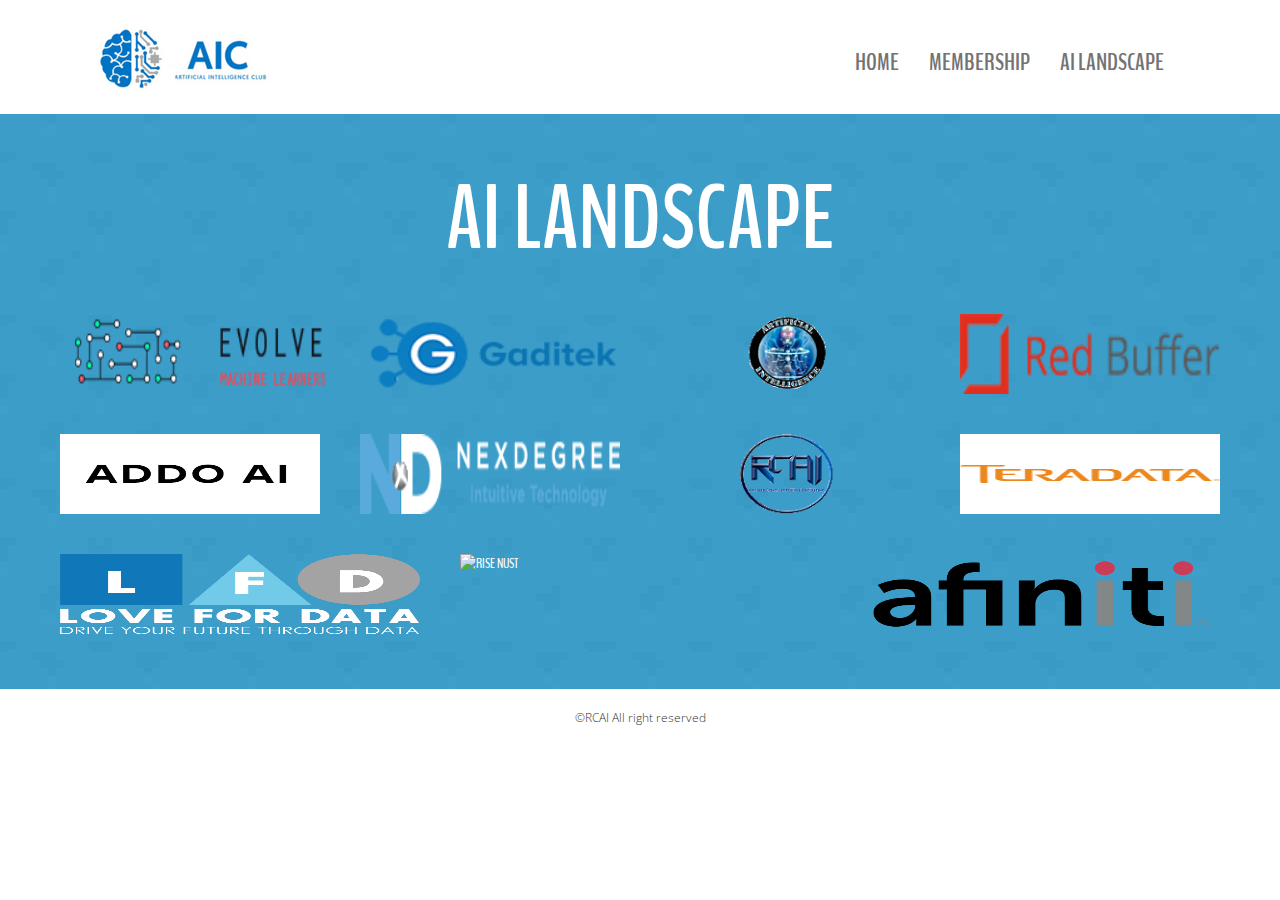
==== commit 5a412fa0: "Changes to logo (making them transparrent), and removed the boundaries" ====
--- a/AI_Landscape.html
+++ b/AI_Landscape.html
@@ -22,7 +22,7 @@
 	height: 90px;
 	width: 400px;
 	margin-bottom: 10px;
-	border: 1px solid black;
+	/*border: 1px solid black;*/
 	border-style: dashed;
 }
 </style>
@@ -81,41 +81,41 @@
 				<h2>AI Landscape</h2>
 
 					<div class="col-lg-3 col-md-3 col-sm-6">
-						<a href="http://www.gaditek.com/"><img class="img-responsive center-block custom" width=205 src="img/Evolve_ML_logo.png" alt="" ></a>
-					</div>
-					
-					
-					<div class="col-lg-3 col-md-3 col-sm-6">
-						<a href="http://www.gaditek.com/"><img class="img-responsive center-block custom" width=205 src="img/Gaditek_logo.png" alt="" ></a>
+						<a href="http://www.evolvemachinelearners.com/"><img class="img-responsive center-block custom" width=205 src="img/Evolve_ML_logo.png" alt="Evolve Machine Learners" ></a>
+					</div>
+					
+					
+					<div class="col-lg-3 col-md-3 col-sm-6">
+						<a href="http://www.gaditek.com/"><img class="img-responsive center-block custom" width=205 src="img/Gaditek_logo.png" alt="Gaditek" ></a>
 					</div>				
 				
 				<div class="row">
 					<div class="col-lg-3 col-md-3 col-sm-6" >
-						<a href="http://www.lovefordata.com/"><img class="img-responsive center-block custom" width=205 src="img/IBA_AIlab_logo.png" alt="" ></a>
-					</div>
-					
-					
-					<div class="col-lg-3 col-md-3 col-sm-6">
-						<a href="http://www.gaditek.com/"><img class="img-responsive center-block custom" width=205 src="img/Red_bufferlogo.png" alt=""></a>
+						<a href="http://ailab.iba.edu.pk/"><img class="img-responsive center-block custom" width=205 src="img/IBA_AIlab_logo3.png" alt="IBA AI Lab" ></a>
+					</div>
+					
+					
+					<div class="col-lg-3 col-md-3 col-sm-6">
+						<a href="http://redbuffer.net/"><img class="img-responsive center-block custom" width=205 src="img/Red_bufferlogo.png" alt="RED Buffer"></a>
 					</div>
 				</div>
 				<br>
 				
 				<div class="row">
 					<div class="col-lg-3 col-md-3 col-sm-6" >
-						<a href="http://www.lovefordata.com/"><img class="img-responsive center-block custom" width=205 src="img/ADDO_AIlogo.png" alt="" ></a>
-					</div>
-					
-					<div class="col-lg-3 col-md-3 col-sm-6">
-						<a href="http://nexdegree.com/"><img class="img-responsive center-block custom" width=255 src="img/nextdegree_logo.png" alt="" ></a>
-					</div>
-					
-					<div class="col-lg-3 col-md-3 col-sm-6">
-						<a href="http://www.gaditek.com/"><img class="img-responsive center-block custom" width=205 src="img/RCAI_LOGO.png" alt="" ></a>
-					</div>
-					
-					<div class="col-lg-3 col-md-3 col-sm-6">
-						<a href="http://www.gaditek.com/"><img class="img-responsive center-block custom" width=205 src="img/teradata-logo.jpg" alt=""></a>
+						<a href="https://addo.ai/"><img class="img-responsive center-block custom" width=205 src="img/ADDO_AIlogo.png" alt="ADDO AI" ></a>
+					</div>
+					
+					<div class="col-lg-3 col-md-3 col-sm-6">
+						<a href="http://nexdegree.com/"><img class="img-responsive center-block custom" width=255 src="img/nextdegree_logo.png" alt="NextDegree" ></a>
+					</div>
+					
+					<div class="col-lg-3 col-md-3 col-sm-6">
+						<a href="http://www.rcai.pk/"><img class="img-responsive center-block custom" width=205 src="img/RCAI_LOGO1.png" alt="RCAI NEDUET" ></a>
+					</div>
+					
+					<div class="col-lg-3 col-md-3 col-sm-6">
+						<a href="http://www.teradata.com/"><img class="img-responsive center-block custom" width=205 src="img/teradata-logo.jpg" alt="TeraData"></a>
 					</div>
 				</div>
 				
@@ -124,16 +124,16 @@
 				<div class="row">
 				
 					<div class="col-lg-4 col-md-4 col-sm-6" >
-						<a href="http://www.lovefordata.com/"><img class="img-responsive center-block custom" width=205 src="img/lfd_logo.png" alt="" ></a>
+						<a href="http://www.lovefordata.com/"><img class="img-responsive center-block custom" width=205 src="img/lfd_logo.png" alt="LFD" ></a>
 					</div>
 					
 					
 					<div class="col-lg-4 col-md-4 col-sm-6">
-						<a href="http://nexdegree.com/"><img class="img-responsive center-block custom" width=255 src="img/NUST_RISE_logo.png" alt="" ></a>
+						<a href="http://rise.smme.nust.edu.pk/"><img class="img-responsive center-block custom" width=255 src="img/NUST_RISE_logo.png" alt="RISE NUST" ></a>
 					</div>
 					
 					<div class="col-lg-4 col-md-4 col-sm-6">
-						<a href="http://nexdegree.com/"><img class="img-responsive center-block custom" width=255 src="img/Afiniti_Logo.png" alt="" ></a>
+						<a href="https://www.afiniti.com/"><img class="img-responsive center-block custom" width=255 src="img/Afiniti_Logo.png" alt="Affinity" ></a>
 					</div>
 					
 					
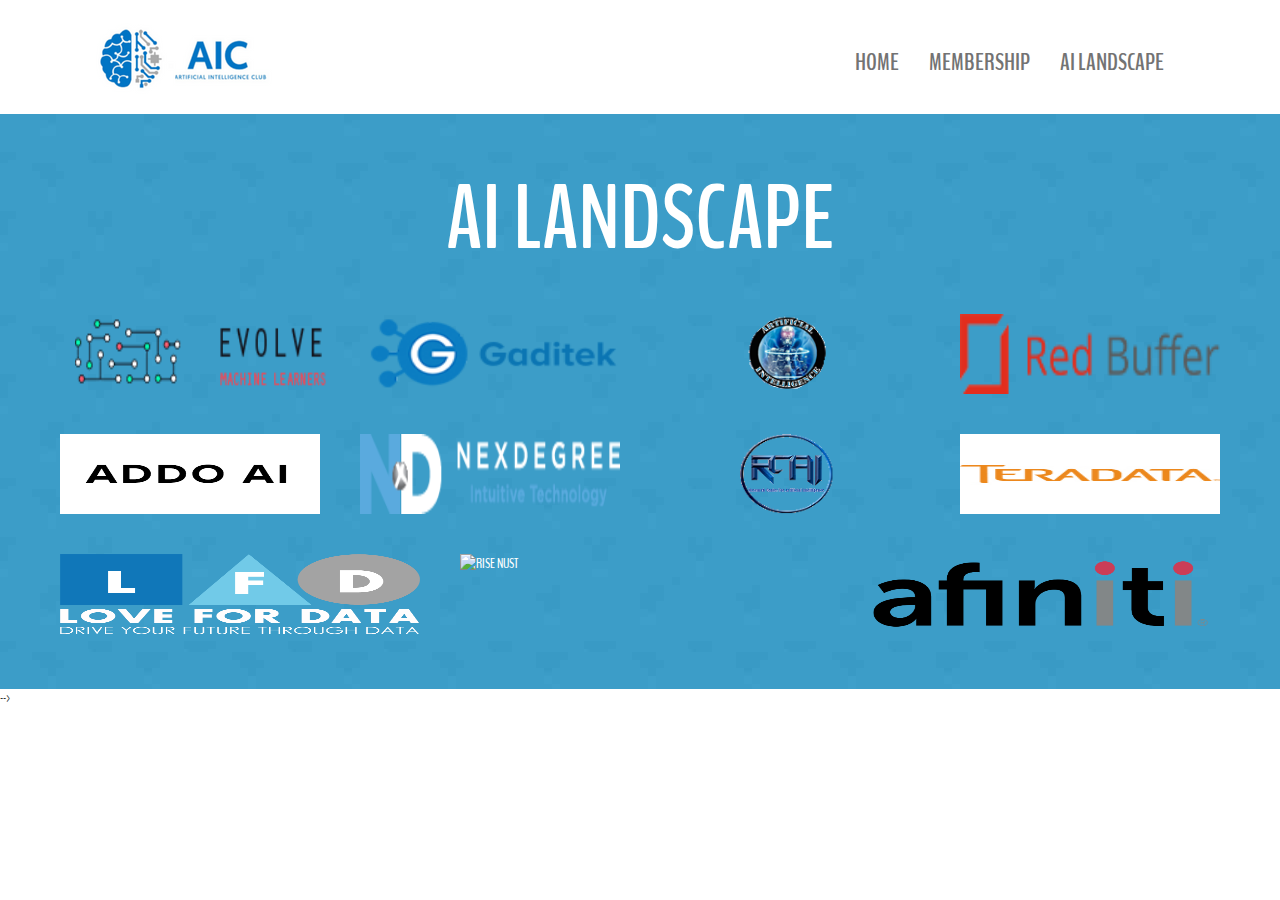
==== commit cc99786b: "Updated the web, can make it live now" ====
--- a/AI_Landscape.html
+++ b/AI_Landscape.html
@@ -186,7 +186,7 @@
 	</section><!-- end of service section -->
 	
 		<!-- footer starts here -->
-		<footer class="footer clearfix">
+		<!-- <footer class="footer clearfix">
 		<div class="container">
 			<div class="row">
 				<div class="col-xs-12 p_custom">
@@ -199,7 +199,7 @@
 				</div>-->
 			</div>
 		</div>
-	</footer>
+	</footer> -->
 	<!-- script tags
 	============================================================= -->
 	<script src="js/jquery-2.1.1.js"></script>
--- a/css/style.css
+++ b/css/style.css
@@ -140,7 +140,7 @@
     color: #fff;
     text-transform: uppercase;
     font-weight: bold;
-    margin-top: 0;
+    margin-top: 6px;
 }
 .carousel-caption button {
     width: 240px;
@@ -313,7 +313,7 @@
    font-size: 24px;
     color: #fff;
     margin-top: 0;
-    margin-bottom: 70px;
+    margin-bottom: 30px;
     display: block;
 	text-align: center;
 	
